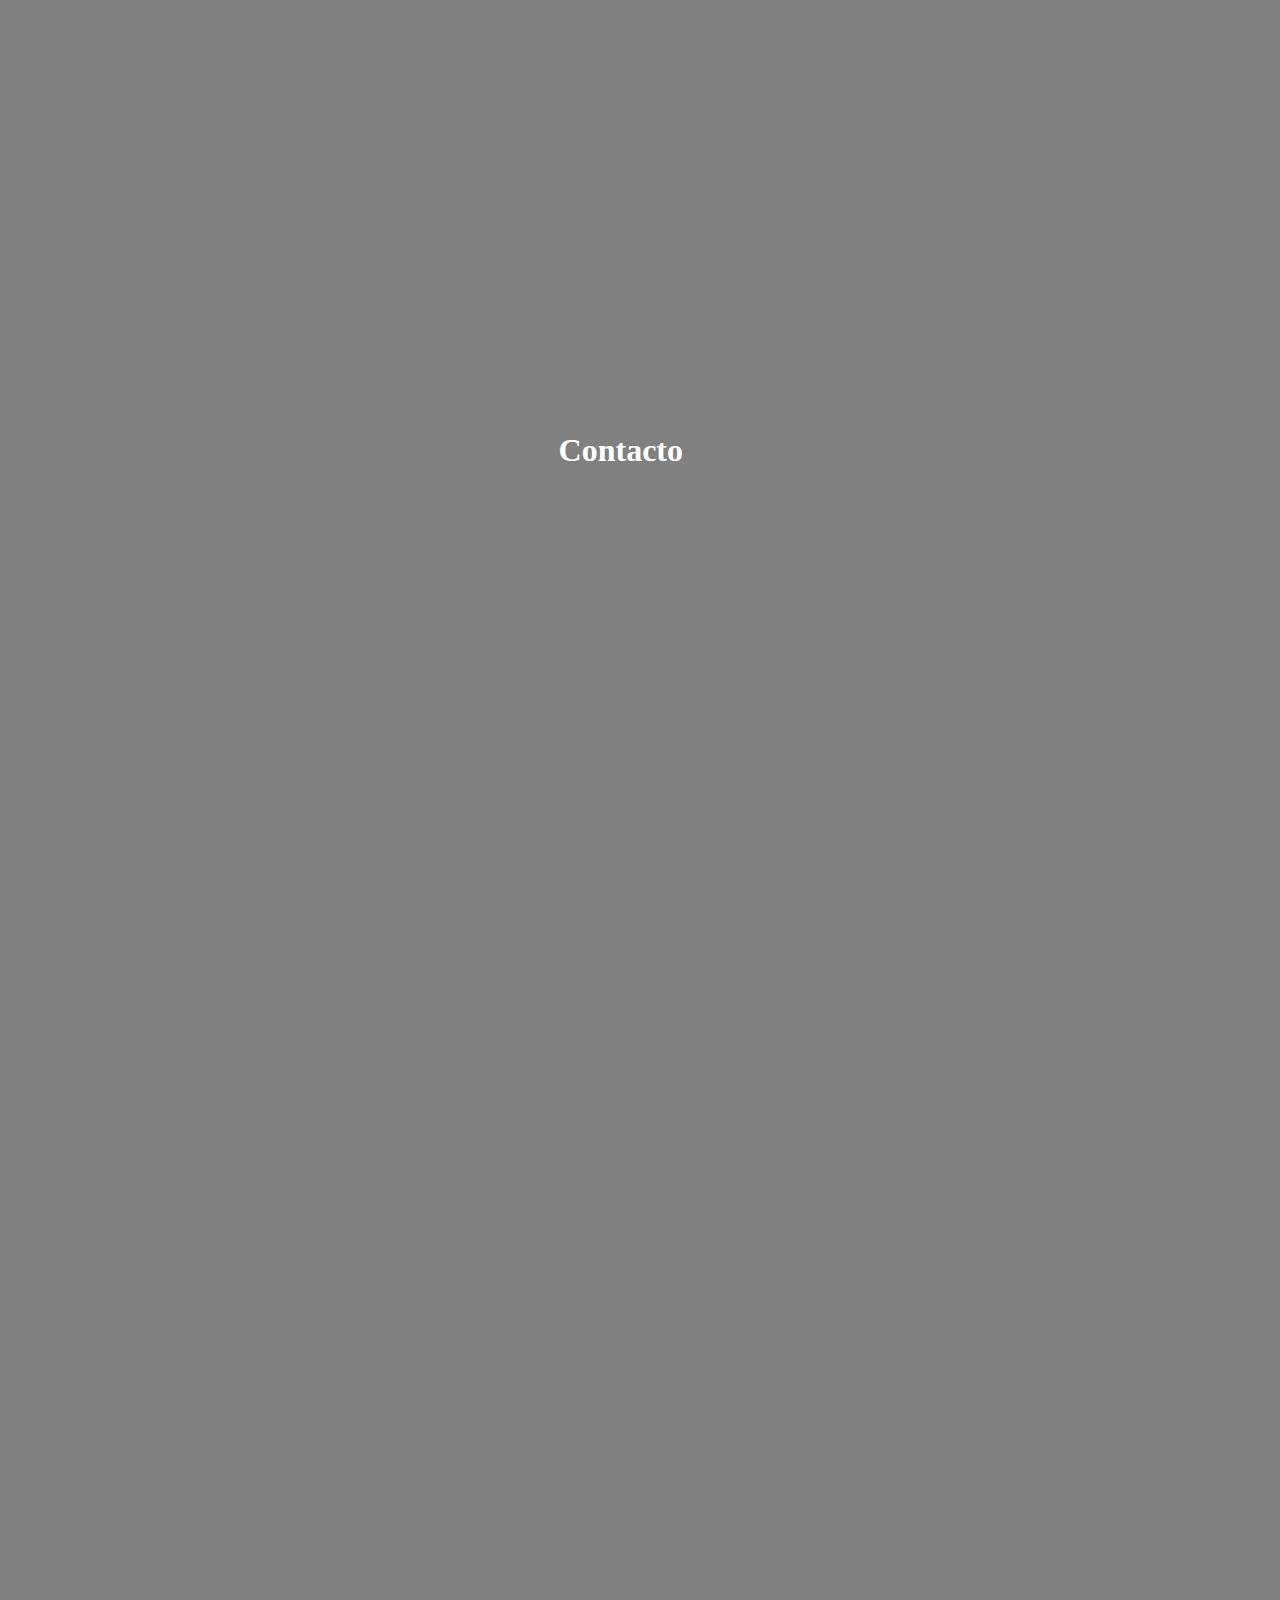
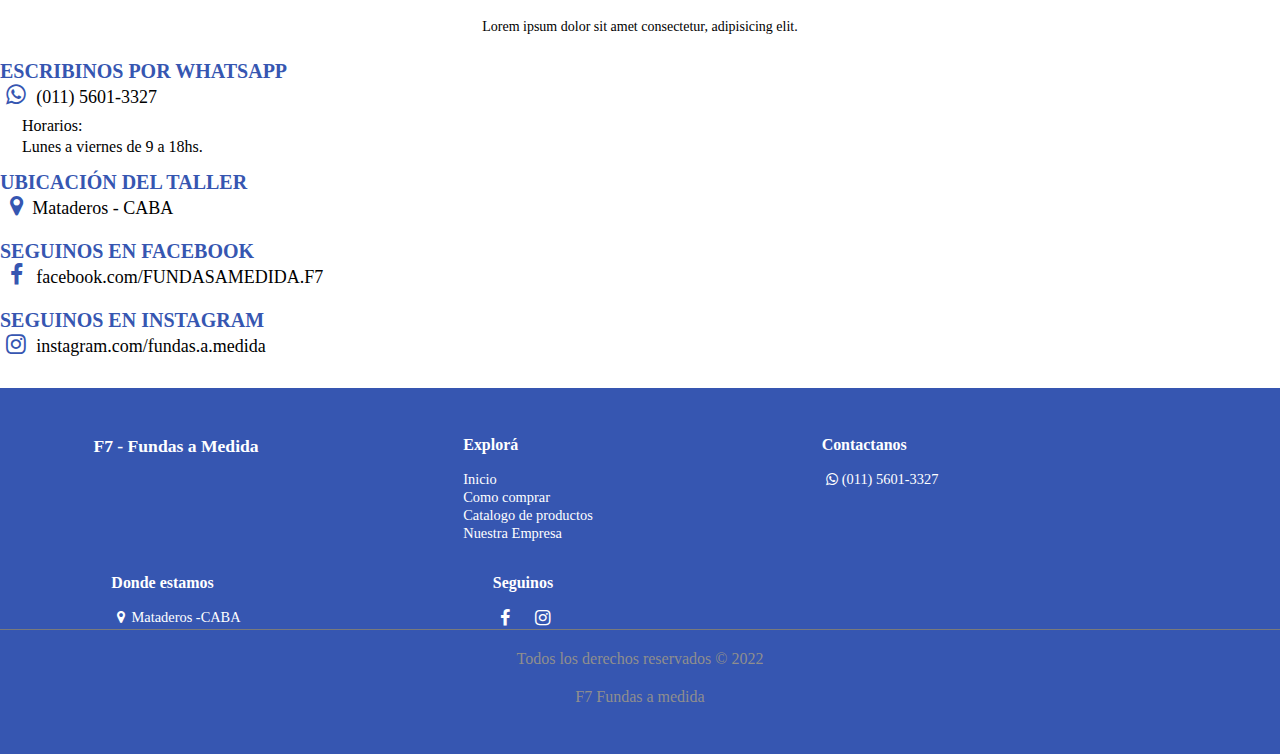
==== contacto.html @ d16f521b "secciones nuestra empresa - contacto y footer listo" ====
<!DOCTYPE html>
<html lang="es">
<head>
    <meta charset="UTF-8">
    <meta http-equiv="X-UA-Compatible" content="IE=edge">
    <meta name="viewport" content="width=device-width, initial-scale=1.0">
    <!--FAVICON-->
    <!--BOOTSTRAP-->
    <link href="https://cdn.jsdelivr.net/npm/bootstrap@5.1.3/dist/css/bootstrap.min.css" rel="stylesheet" integrity="sha384-1BmE4kWBq78iYhFldvKuhfTAU6auU8tT94WrHftjDbrCEXSU1oBoqyl2QvZ6jIW3" crossorigin="anonymous"> 
    <!--CSS-->
    <link rel="stylesheet" href="css/estilos.css">
    <!--FONTELLO-->
    <link rel="stylesheet" href="css/fontello.css">
    <title>CONTACTANOS | F7 fundas a medida </title>
</head>
<body>
    <!--HEADER-->
    <!--NAVBAR-->
    
    <!--FIN NAVBAR-->
    <!--BANNER-->
    <div id="carouselExampleIndicators" class="carousel slide" data-bs-ride="carousel">
        <div class="carousel-inner">
          <div class="carousel-item active">
            <img src="img/imgEj.png" class="d-block w-100" alt="BANNER">
          </div>

        <div class="banner">
            <strong><h1>Contacto</h1></strong>
        </div>
    </div>
    <!--FIN BANNER-->

    <!--MAIN-->
        <p class="miniText">
            Lorem ipsum dolor sit amet consectetur, adipisicing elit. 
        </p>
        <div class="container">
            <div class="horarios">
               <h2 class="titleContacto">ESCRIBINOS POR WHATSAPP</h2>
               <span class=" icon-whatsapp"></span> <a class="redesSociales" target="_blank"  href="https://api.whatsapp.com/send?phone=01156013327">(011) 5601-3327 </a>
                <p>Horarios:</p>
                <p>Lunes a viernes de 9 a 18hs.</p>
            </div>
            <div>
                <h2 class="titleContacto">UBICACIÓN DEL TALLER</h2>
                <span class=" icon-location"></span><a href="#" class="direccion">Mataderos - CABA</a>
            </div>
            <div>
                <h2 class="titleContacto">SEGUINOS EN FACEBOOK</h2>
                <span class="  icon-facebook"></span> <a class="redesSociales" target="_blank" href="https://www.facebook.com/FUNDASAMEDIDA.F7">facebook.com/FUNDASAMEDIDA.F7</a>
            </div>
            <div>
                <h2 class="titleContacto">SEGUINOS EN INSTAGRAM</h2>
                <span class="icon-instagram"></span> <a class="redesSociales" target="_blank"  href="https://www.instagram.com/fundas.a.medida/">instagram.com/fundas.a.medida</a>
            </div>
        </div>

    <!--FIN MAIN-->

    <!--INICIO FOOTER-->

     <footer class="footer section">
        <div class="footer__container bd-grid">
            <div class="footer__data">
               <a href="index.html"><h2 class="footerTitleF7">F7 - Fundas a Medida</h2> </a>           
            </div>

            <div class="footer__data">
               <h2 class="footer__title">Explorá</h2>
               
               <ul>
                   <li><a href="index.html" class="footer__link">Inicio</a></li>
                   <li><a href="#" class="footer__link">Como comprar</li>
                   <li><a href="#" class="footer__link">Catalogo de productos</a></li>
                   <li><a href="nuestraEmpresa.html" class="footer__link">Nuestra Empresa</a></li>
               </ul>              
           </div>

           <div class="footer__data">
            <h2 class="footer__title">Contactanos</h2>
                
                <ul>
                    <a href="https://api.whatsapp.com/send?phone=01156013327" class="footer__link icon-whatsapp" target=”_blank”>(011) 5601-3327</a> 
                </ul>              
            </div>

            <div class="footer__data">
                <h2 class="footer__title">Donde estamos</h2>             
                    <ul>
                        <a href="#" class=" footer__link icon-location" target=”_blank”>Mataderos -CABA</a>  
                    </ul>              
                </div>
            <div class="footer__data">
                <h2 class="footer__title">Seguinos</h2>
                    
                    <ul>
                        <a href="https://www.facebook.com/FUNDASAMEDIDA.F7" class="footer__social icon-facebook " target=”_blank”></a> 
                        <a href="https://www.instagram.com/fundas.a.medida/" class="footer__social icon-instagram  " target=”_blank”></a>   
                    </ul>              
                </div>

                 
        </div>
        <div class="box__copyright "> 
            <hr>
            <p>Todos los derechos reservados © 2022 </p>
            <p> F7 Fundas a medida </p>
           
        </div> 
    </footer>

    <!--FIN FOOOTER-->

    <!--SCRIPTS-->
        <!--bootstrap-->
        <!-- JavaScript Bundle with Popper -->
        <script src="https://cdn.jsdelivr.net/npm/bootstrap@5.1.3/dist/js/bootstrap.bundle.min.js" integrity="sha384-ka7Sk0Gln4gmtz2MlQnikT1wXgYsOg+OMhuP+IlRH9sENBO0LRn5q+8nbTov4+1p" crossorigin="anonymous"></script>
</body>
</html>
---- css/estilos.css ----
*{
    margin: 0;
    padding: 0;
    box-sizing: border-box;
}

/*
-- de que color va a ser el fondo?
body{
    background: #f2f2f2;
}*/
/*
nav{
    background: rgba(255, 255, 255, 0.808);
    color: black;
}

nav::after{
    content: '';
    clear: both;
    display: table;
}
nav .logo{
    float: left; 
    color: black;
    line-height: 70px;
    padding-left: 40px;
    font-size: 18px;
    margin-top: 10px;
    
}


nav ul{
    float: right;
    list-style: none;
    margin-right: 40px;
    position: relative;
}

nav ul li {

    display: inline-block;
    background: white;
    margin: 0 5px;
    color: black;
}

nav ul li a {
    color: black;
    text-decoration: none;
    line-height: 70px;
    font-size: 18px;
    padding: 8px 15px;
}

nav ul li a:hover{
    border-radius: 5px;
    box-shadow:  0 0 5px #6b93ff;
    color: #6b93ff;
    
}

nav ul ul li a:hover{
    color: #6b93ff;
    box-shadow: none;
}

nav ul ul{
    position: absolute;
    top: 90px;
    opacity: 0;
    visibility: hidden;
    transition: .3s;
    
}
nav ul li:hover > ul{
    top: 70px;
    opacity: 1;
    visibility: visible;
}

nav ul ul li{
    position: relative;
    margin: 0px;
    width: 190px;
    float: none;
    display: list-item;
    border-bottom: 1px solid rgba(0,0,0,0.3);
  
}

nav ul ul li a{
    font-size: 16px;
}
.show,.inconHamburger, input{
    display: none;
}

/*RESPONSIVE DESIGN*/
/*
@media screen and (max-width:545px) {
    nav ul {
        margin-right: 0px;
        float: left;
    }
    nav.logo{
        padding-left: 30px;
        width: 100%;
    }

    nav ul li, nav ul ul li{
        display: block;
        width: 100%;
    }
    nav ul ul{
        top: 70px;
        position: static;
        border-top: none;
        float: none;
        display: none ;
        opacity: 1;
        visibility: visible;

    }
    nav ul ul li{
        border-bottom: 0px;
    }
    nav ul ul a{
        padding-left: 40px;
    }
    .show{
        display: block;
        color: black;
        font-size: 18px;
        padding: 0 20px;
        line-height: 70px;
        cursor: pointer;
    }
    .show:hover{
        color: #6b93ff;
    }
    .inconHamburger{
        display: block;
        color: black;
        position: absolute;
        right: 40px;
        line-height: 70px;
        font-size: 25px;
        cursor: pointer;
    }

    nav ul li a:hover{
        box-shadow: none;
    }

    .show + a, ul{
        display: none;
    }

    [id^=btn]:checked + ul{
        display: block;
    }
}
 */
/*=============NUESTRA EMPRESA===========*/

.bannerNuestEmpre h1{
    color: white;
    position: absolute;
    top: 50%;
    left: 48.5%;
    transform: translate(-50%, -50%);
    font-family: "Meie Script", cursive;
    font-size: 1.6rem;
}
.titleNuestraEmp{
    text-align: center;
    font-size: 20px;
    
}

.textQuienesYDonde{
    text-align: justify;
    font-size: 14px;
    margin-bottom: 15px;
}
.nuestrosValores{
    text-align: center;
    margin: 15px;
}

.textValores{
    font-size: 14px;
}
.container
.icon-handshake-o{
    color: black;
    font-size: 25px;

}
.container
.icon-check{
    color: black;
    font-size: 25px;
    
}
.container
.icon-hourglass-2{
    color: black;
    font-size: 25px;
    
}

/*=============CONTACTO===================*/
.banner h1 {
    color: white;
    position: absolute;
    top: 50%;
    left: 48.5%;
    transform: translate(-50%, -50%);
    font-family: "Meie Script", cursive;
    font-size: 2rem;
  }
.miniText{
    margin-top: 15px;
    font-size: 14px;
    text-align: center;
    margin-bottom: 25px;
}

.titleContacto{
    margin-top: 20px;
    font-size: 20px;
    color: #3656B1;
}
.horarios p{
    line-height: 9px;
    margin-left: 22px;
    margin-top: 12px;
}
.direccion{
    font-size: 18px;
    text-decoration: none;
    color: black;
}
.redesSociales{
    margin-bottom: 10px;
    text-decoration: none;
    font-size: 18px;
    color: black;
}
.redesSociales:hover{
    color: #3656B1;
}
.container span{
     font-size: 23px;
     color: #3656B1;
}
.container span:hover{
    font-size: 23px;
    color: #3656B1;
}
.container{
    margin-bottom: 30px;
}
/*=======FOOTER==========*/
/*===LAYOUT===*/
.bd-grid{
    max-width: 1024px;
    display: grid;
    grid-template-columns: 100%;
    grid-column-gap: 2rem;
    width: calc(100% - 2rem);
    margin-left: 1rem;
    margin-right:1rem;

}
.section{
    padding: 3rem 0;

}
.footer{
    background-color: #3656B1;
   
}
.footer a{
    text-decoration: none;
}
.footer__container{
    row-gap: 2rem;
    text-decoration: none;
}
 .footerTitleF7{
    font-size: 1.1rem;
    color: white;
    margin-bottom: 1rem;
    text-decoration: none;
}
.footer__title{
    font-size: .998rem;
    color: white;
    margin-bottom: 1rem;
    text-decoration: none;
}
.footer__data{
    text-decoration: none;
}
.footer__link{
    padding: .5rem 0;
    text-decoration: none;
    color: white;
    font-size: .8rem;
    list-style: none;
}

.footer__link:hover{
    color: white;
 
}

footer ul{
    list-style: none;
    
}
.footer__data .footer__link{
    font-size: .9rem;
}
.footer__social{
    font-size: 1.4rem;
    margin-right:.5rem;
}

footer
.icon-facebook,
.icon-whatsapp,
.icon-location,
.icon-instagram{
     font-size: 18px;
     color: white;
     text-decoration: none;
}
footer
.icon-facebook,
.icon-whatsapp,
.icon-location,
.icon-instagram:hover{
     font-size: 18px;
     color: white;
}
.box__copyright hr {
    border: none;
    height: 1px;
    background-color: #7a7a7a;
  }
.box__copyright p {
    margin-top: 20px;
    color: #8f8e8e;
    display: flex;
    justify-content: center;

  }
.box__copyright p a {
    text-decoration: none;
    color: white;
    font-size: 13px;
  }

@media screen and (min-width: 768px){

    .footer__container{
        grid-template-columns: repeat(3, 1fr);
        justify-items: center;
    }


}
---- css/fontello.css ----
@font-face {
  font-family: 'fontello';
  src: url('../font/fontello.eot?16100933');
  src: url('../font/fontello.eot?16100933#iefix') format('embedded-opentype'),
       url('../font/fontello.woff2?16100933') format('woff2'),
       url('../font/fontello.woff?16100933') format('woff'),
       url('../font/fontello.ttf?16100933') format('truetype'),
       url('../font/fontello.svg?16100933#fontello') format('svg');
  font-weight: normal;
  font-style: normal;
}
/* Chrome hack: SVG is rendered more smooth in Windozze. 100% magic, uncomment if you need it. */
/* Note, that will break hinting! In other OS-es font will be not as sharp as it could be */
/*
@media screen and (-webkit-min-device-pixel-ratio:0) {
  @font-face {
    font-family: 'fontello';
    src: url('../font/fontello.svg?16100933#fontello') format('svg');
  }
}
*/
[class^="icon-"]:before, [class*=" icon-"]:before {
  font-family: "fontello";
  font-style: normal;
  font-weight: normal;
  speak: never;

  display: inline-block;
  text-decoration: inherit;
  width: 1em;
  margin-right: .2em;
  text-align: center;
  /* opacity: .8; */

  /* For safety - reset parent styles, that can break glyph codes*/
  font-variant: normal;
  text-transform: none;

  /* fix buttons height, for twitter bootstrap */
  line-height: 1em;

  /* Animation center compensation - margins should be symmetric */
  /* remove if not needed */
  margin-left: .2em;

  /* you can be more comfortable with increased icons size */
  /* font-size: 120%; */

  /* Font smoothing. That was taken from TWBS */
  -webkit-font-smoothing: antialiased;
  -moz-osx-font-smoothing: grayscale;

  /* Uncomment for 3D effect */
  /* text-shadow: 1px 1px 1px rgba(127, 127, 127, 0.3); */
}

.icon-edit:before { content: '\e801'; } /* '' */
.icon-phone:before { content: '\e802'; } /* '' */
.icon-location:before { content: '\e803'; } /* '' */
.icon-search:before { content: '\e804'; } /* '' */
.icon-calendar:before { content: '\e805'; } /* '' */
.icon-vcard:before { content: '\e807'; } /* '' */
.icon-fire:before { content: '\e808'; } /* '' */
.icon-menu-1:before { content: '\e809'; } /* '' */
.icon-ok:before { content: '\e80a'; } /* '' */
.icon-heart:before { content: '\e80b'; } /* '' */
.icon-wallet:before { content: '\e80d'; } /* '' */
.icon-th-list:before { content: '\e810'; } /* '' */
.icon-basket-2:before { content: '\e812'; } /* '' */
.icon-hourglass:before { content: '\e813'; } /* '' */
.icon-check:before { content: '\e814'; } /* '' */
.icon-ok-1:before { content: '\e815'; } /* '' */
.icon-doc-text:before { content: '\e816'; } /* '' */
.icon-align-justify:before { content: '\e817'; } /* '' */
.icon-twitter:before { content: '\f099'; } /* '' */
.icon-facebook:before { content: '\f09a'; } /* '' */
.icon-money:before { content: '\f0d6'; } /* '' */
.icon-instagram:before { content: '\f16d'; } /* '' */
.icon-cab:before { content: '\f1b9'; } /* '' */
.icon-spotify:before { content: '\f1bc'; } /* '' */
.icon-whatsapp:before { content: '\f232'; } /* '' */
.icon-hourglass-2:before { content: '\f252'; } /* '' */
.icon-handshake-o:before { content: '\f2b5'; } /* '' */
.icon-facebook-squared:before { content: '\f308'; } /* '' */
.icon-linkedin-squared:before { content: '\f30c'; } /* '' */
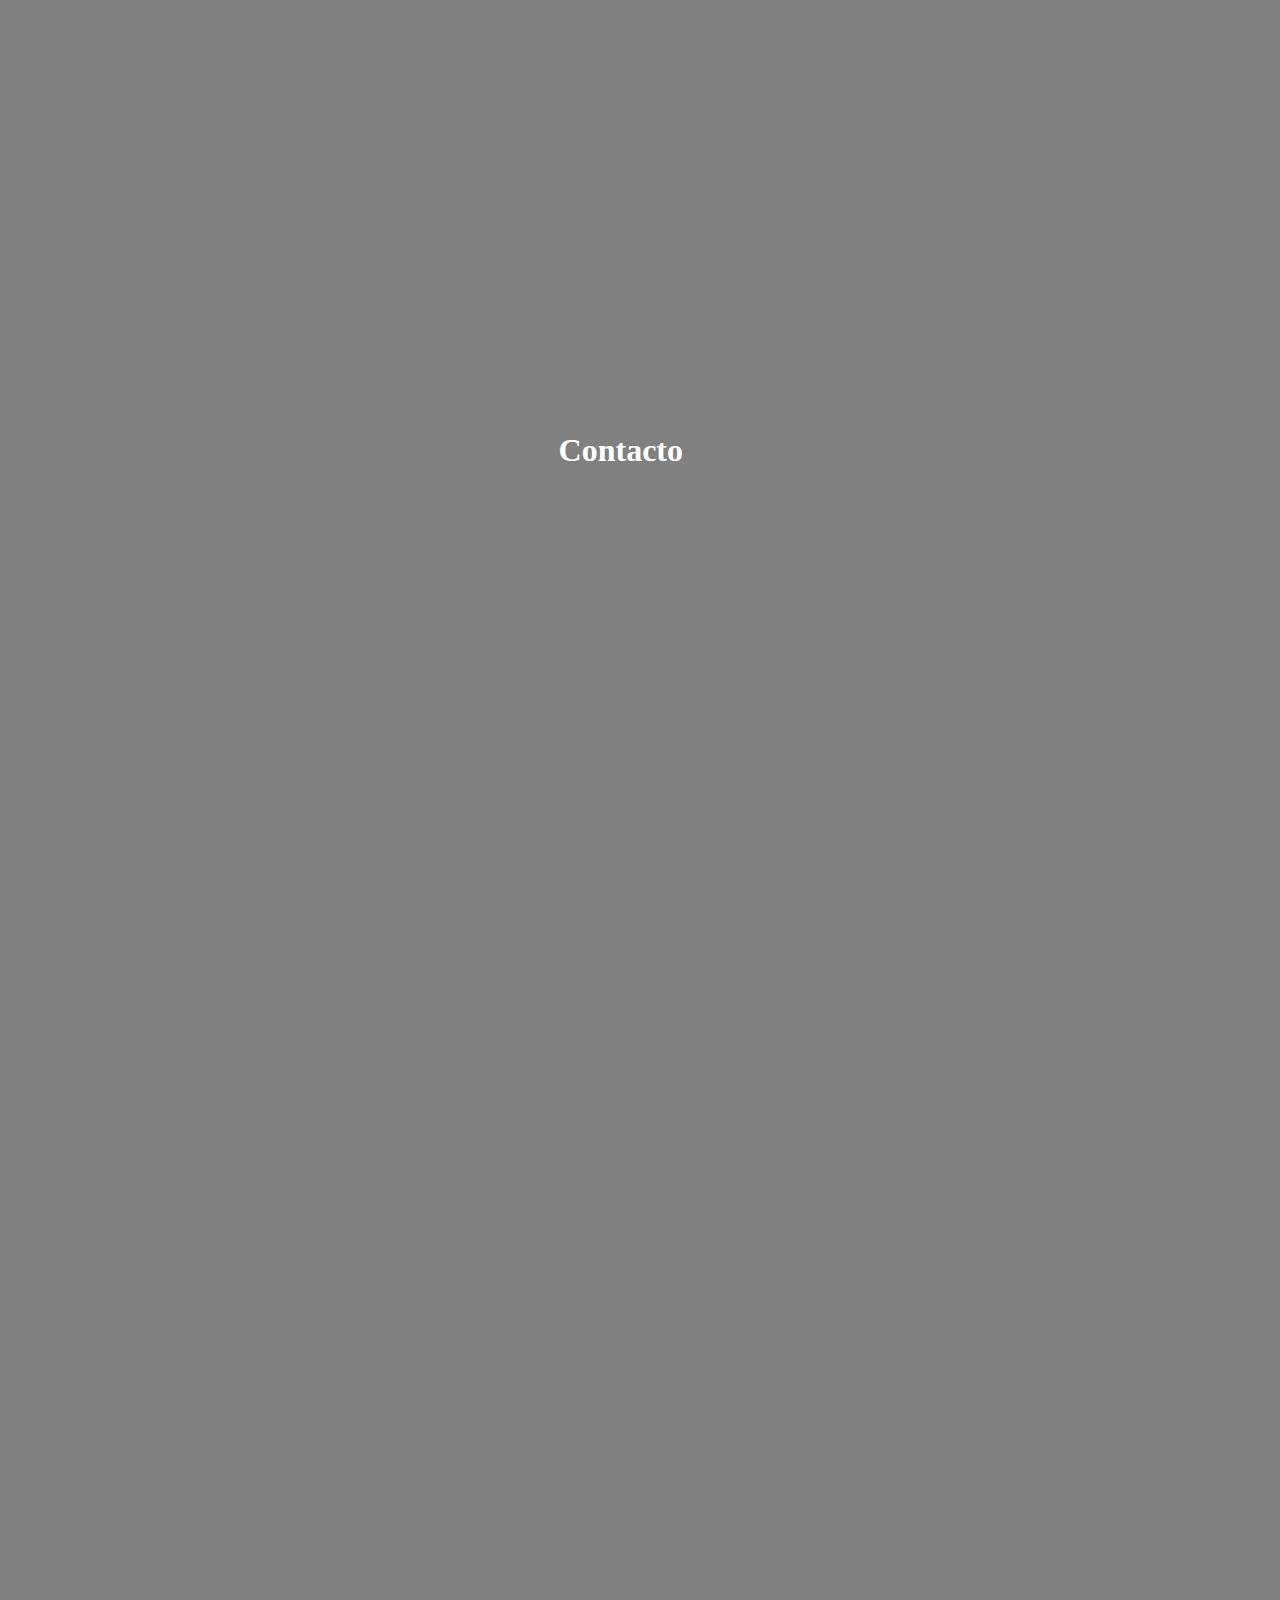
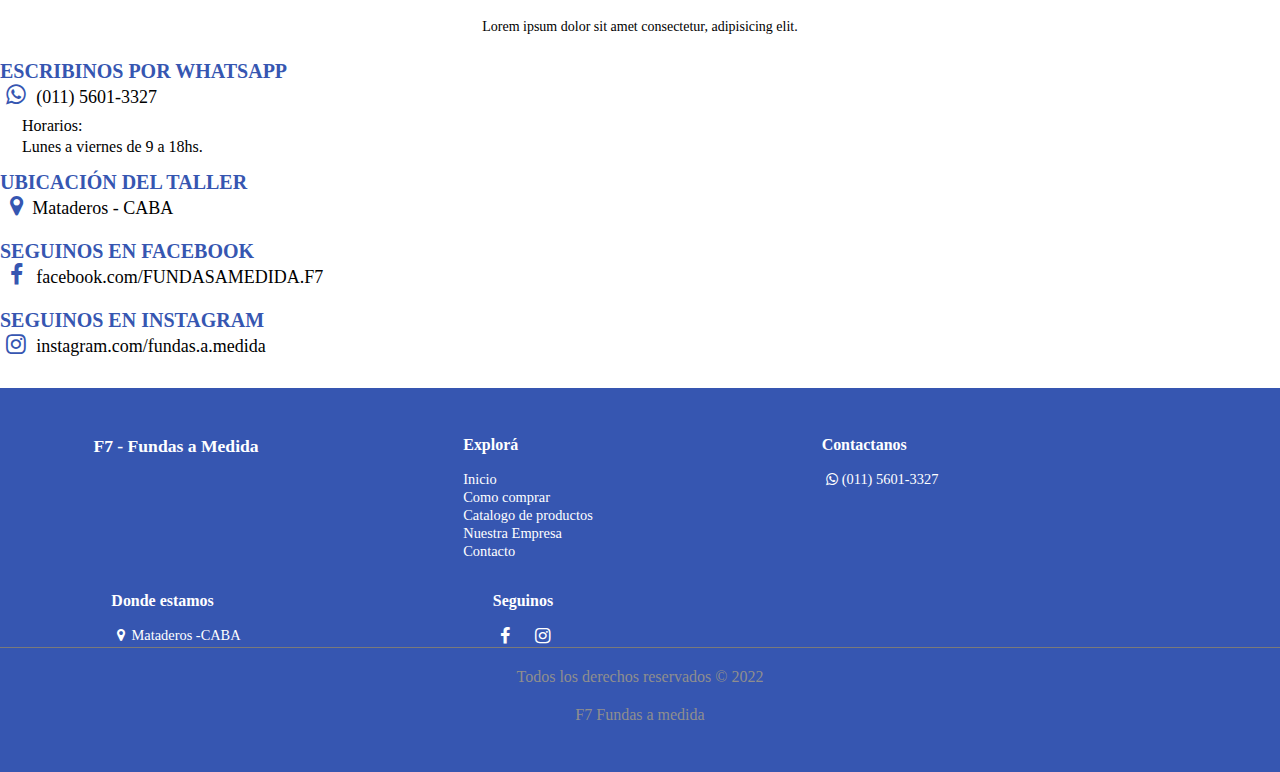
==== commit 7e2be73e: "agrego contacto en footer p/ prueba" ====
--- a/contacto.html
+++ b/contacto.html
@@ -74,6 +74,7 @@
                    <li><a href="#" class="footer__link">Como comprar</li>
                    <li><a href="#" class="footer__link">Catalogo de productos</a></li>
                    <li><a href="nuestraEmpresa.html" class="footer__link">Nuestra Empresa</a></li>
+                   <li><a href="contacto.html" class="footer__link">Contacto</a></li>
                </ul>              
            </div>
 
